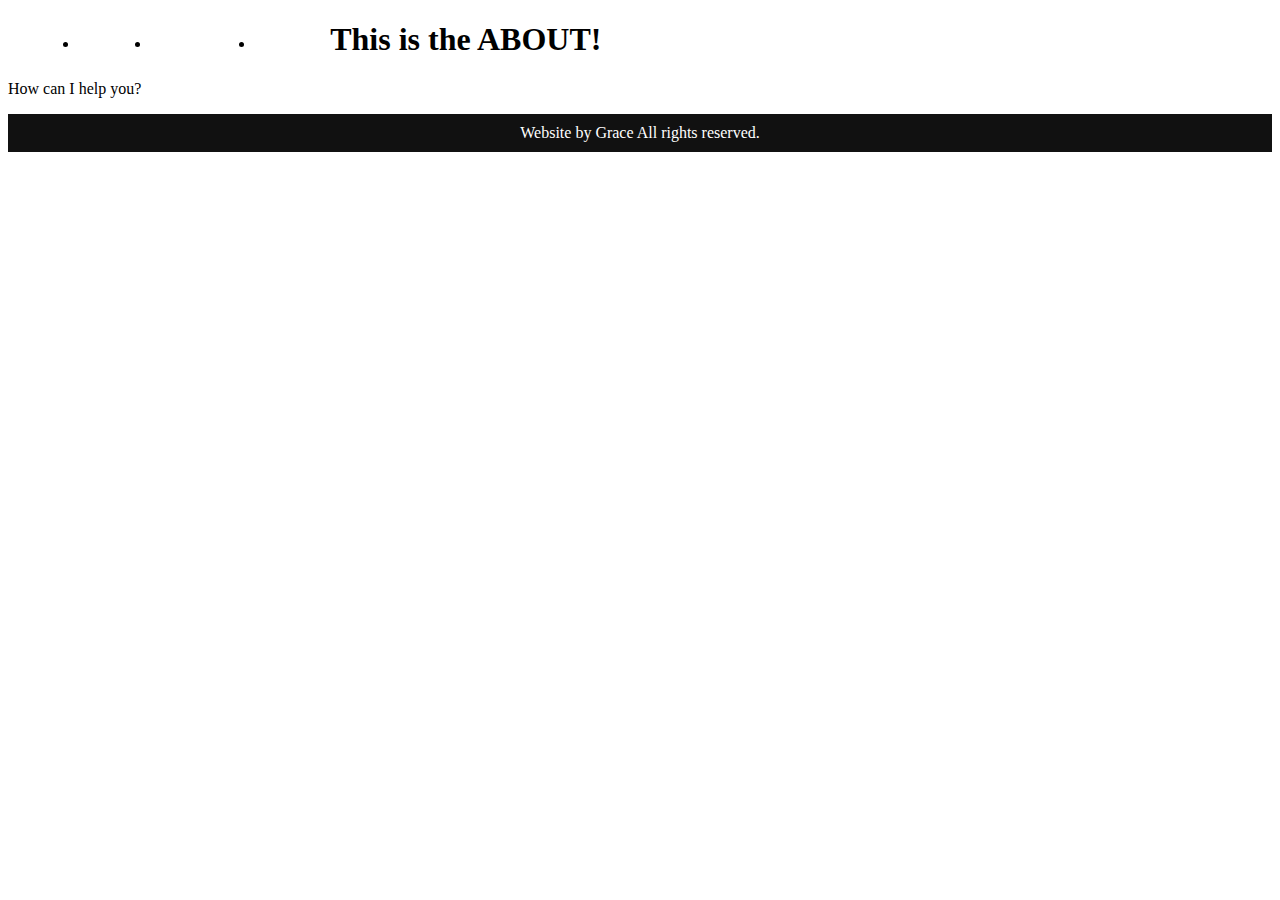
==== about.html @ 687f2825 "uploaded a html files to my repository" ====
<!DOCTYPE html>
<html>
<head>
	<link rel="stylesheet" type="text/css" href="style.css">
	<header>
	<li><a href="/Users/SmartCity/Desktop/WebApp/index.html">Home</a></li>
	<li><a href="/Users/SmartCity/Desktop/WebApp/about.html">About</a></li>
	<li><a href="/Users/SmartCity/Desktop/WebApp/contact.html">Contact Us</a></li>
	<li><a href="/Users/SmartCity/Desktop/WebApp/login.html">Log-in</a></header></li>
	</header>
</head>
<body>
	<div><h1>This is the ABOUT!</h1></div>


<!-- sidebar -->
<p>How can I help you?</p>

<footer>Website by Grace
All rights reserved.
</footer>
</body>
</html>
---- style.css ----
ul {
  list-style-type: none;
  margin: 0;
  padding: 0;
  overflow: hidden;
  background-color: #333;
}li {
  float: left;
}li a {
  display: block;
  color: white;
  text-align: center;
  padding: 14px 16px;
  text-decoration: none;
}li a:hover {
  background-color: #111;
}.container {
  position: relative;
  text-align: center;
  color: white;
}.centeredheading {
  position: absolute;
  top: 40%;
  left: 50%;
  transform: translate(-50%, -50%);
}.center{
	position: absolute;
  top: 45%;
  left: 50%;
  transform: translate(-50%, -50%);
}footer {
  background-color: #111;
  padding: 10px;
  text-align: center;
  color: white;
}
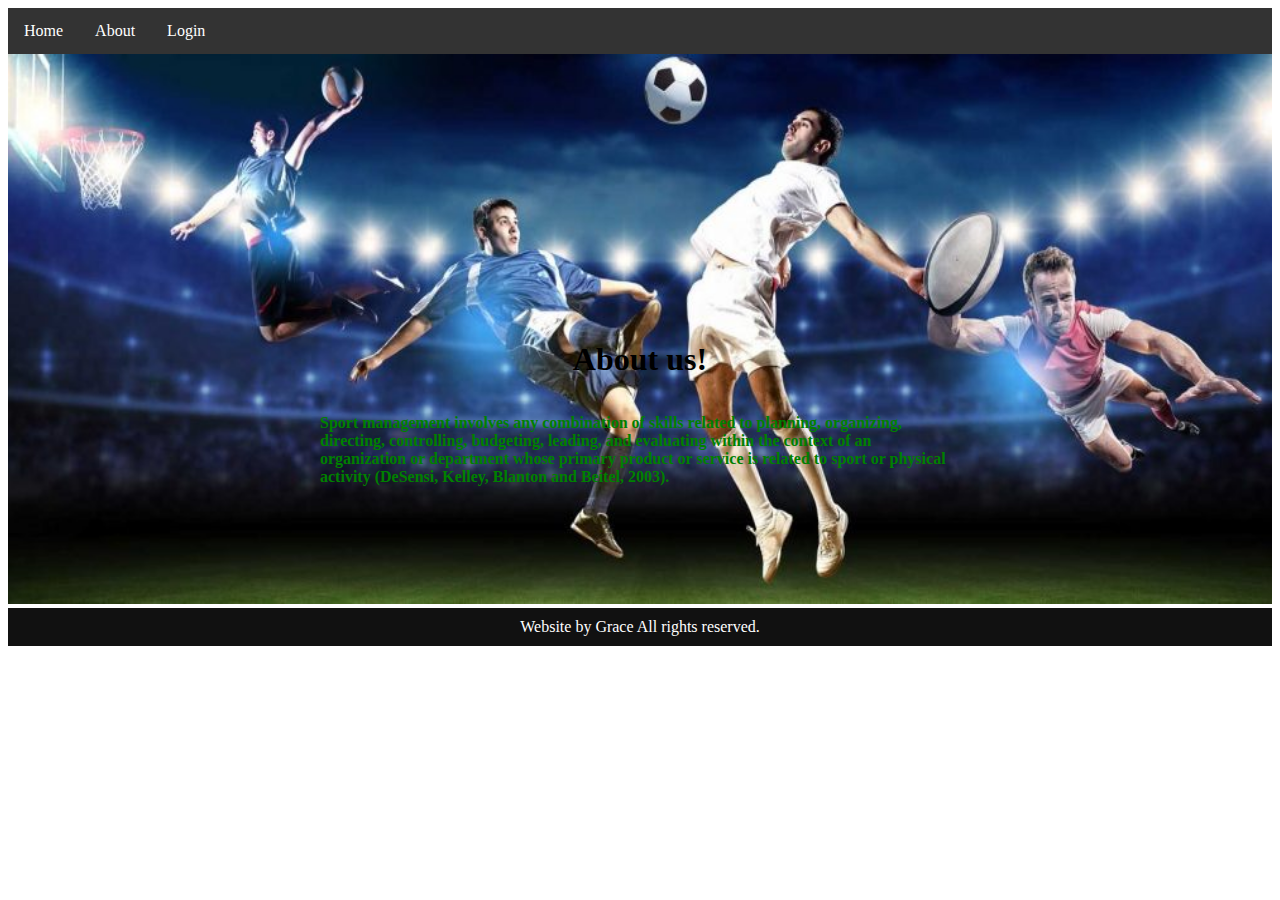
==== commit 509cb3c6: "updated" ====
--- a/about.html
+++ b/about.html
@@ -2,19 +2,29 @@
 <html>
 <head>
 	<link rel="stylesheet" type="text/css" href="style.css">
-	<header>
+	
+</head>
+<body>
+
+	<ul>
+
 	<li><a href="/Users/SmartCity/Desktop/WebApp/index.html">Home</a></li>
 	<li><a href="/Users/SmartCity/Desktop/WebApp/about.html">About</a></li>
-	<li><a href="/Users/SmartCity/Desktop/WebApp/contact.html">Contact Us</a></li>
-	<li><a href="/Users/SmartCity/Desktop/WebApp/login.html">Log-in</a></header></li>
-	</header>
-</head>
-<body>
-	<div><h1>This is the ABOUT!</h1></div>
+	<li><a href="/Users/SmartCity/Desktop/WebApp/login.html">Login</a></li>
+	
+	
 
+    </ul>
+<header>
 
-<!-- sidebar -->
-<p>How can I help you?</p>
+	<header>
+	<div class="cotainer1">
+	<img src="images/about.jpg" style="height: 550px; width: 100%;">
+	<div class="centeredheading"><h1>About us!</h1></div>
+	<div class="center"><h4 style="color: green;">Sport management involves any combination of skills related to planning, organizing, directing, controlling, budgeting, leading, and evaluating within the context of an organization or department whose primary product or service is related to sport or physical activity (DeSensi, Kelley, Blanton and Beitel, 2003).</h4></div>
+
+</div>
+</header>
 
 <footer>Website by Grace
 All rights reserved.
--- a/style.css
+++ b/style.css
@@ -14,7 +14,7 @@
   text-decoration: none;
 }li a:hover {
   background-color: #111;
-}.container {
+}.container1 {
   position: relative;
   text-align: center;
   color: white;
@@ -25,7 +25,7 @@
   transform: translate(-50%, -50%);
 }.center{
 	position: absolute;
-  top: 45%;
+  top: 50%;
   left: 50%;
   transform: translate(-50%, -50%);
 }footer {
@@ -33,4 +33,44 @@
   padding: 10px;
   text-align: center;
   color: white;
-}+}form {
+  height: 400px;
+  width: 350px;
+  border: 3px  solid #f1f1f1;
+  position: center;
+}input[type=text], input[type=password] {
+  width: 100%;
+  padding: 12px 20px;
+  margin: 8px 0;
+  display: inline-block;
+  border: 1px solid #ccc;
+  box-sizing: border-box;
+}button {
+  background-color: #4CAF50;
+  color: white;
+  padding: 14px 20px;
+  margin: 8px 0;
+  border: none;
+  cursor: pointer;
+  width: 100%;
+}button:hover {
+  opacity: 0.8;
+}.cancelbtn {
+  width: auto;
+  padding: 10px 18px;
+  background-color: #f44336;
+}.imgcontainer {
+  text-align: center;
+  margin: 24px 0 12px 0;
+}.container {
+  padding: 16px;
+}span.psw {
+  float: right;
+  padding-top: 16px;
+}@media screen and (max-width: 300px) {
+span.psw {
+  display: block;
+  float: none;
+}.cancelbtn {
+     width: 100%;
+}
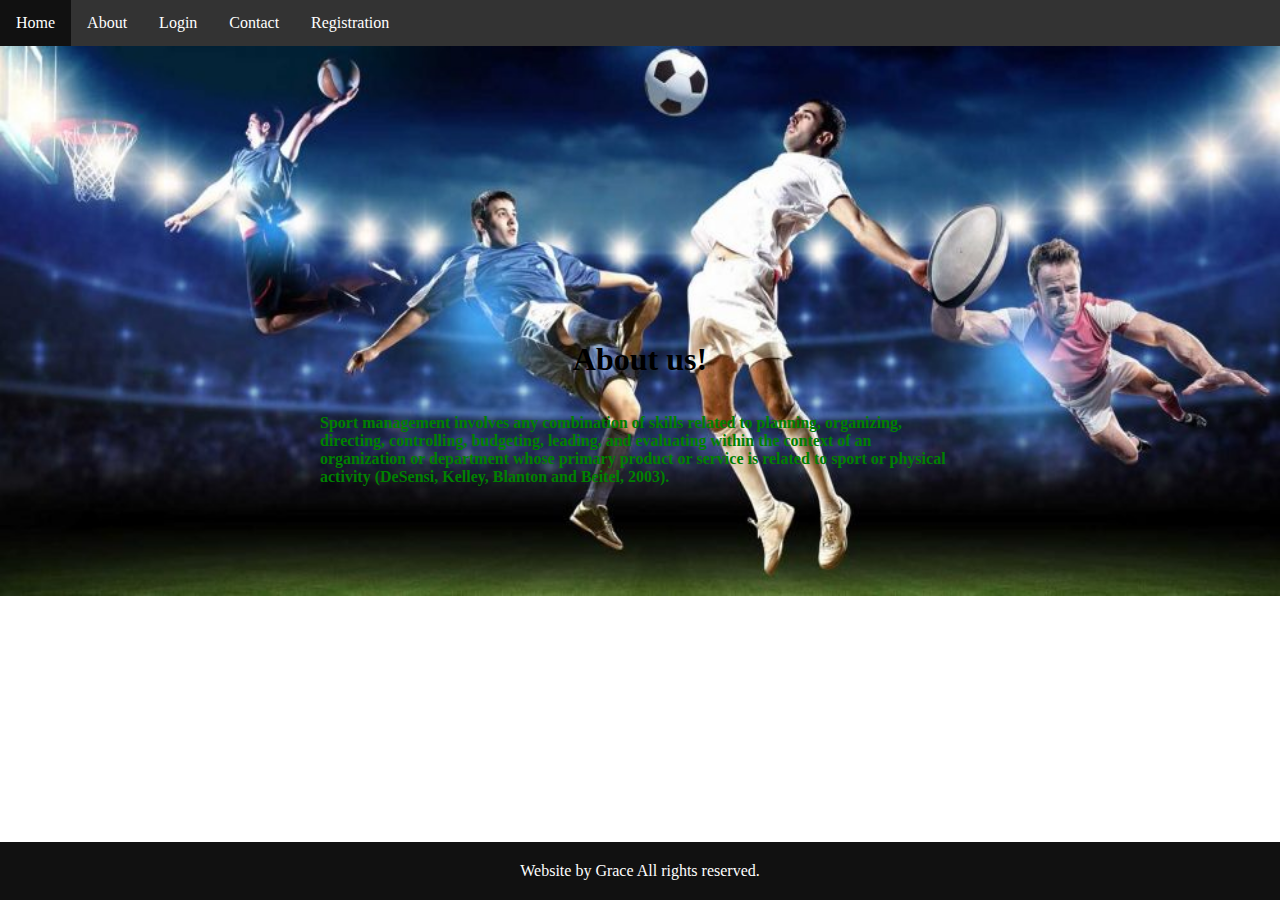
==== commit 5ca3f56c: "Added New Pages" ====
--- a/about.html
+++ b/about.html
@@ -2,19 +2,18 @@
 <html>
 <head>
 	<link rel="stylesheet" type="text/css" href="style.css">
-	
+	<meta name="viewport" content="width=device-width, initial-scale=1">
 </head>
 <body>
 
 	<ul>
 
-	<li><a href="/Users/SmartCity/Desktop/WebApp/index.html">Home</a></li>
-	<li><a href="/Users/SmartCity/Desktop/WebApp/about.html">About</a></li>
-	<li><a href="/Users/SmartCity/Desktop/WebApp/login.html">Login</a></li>
-	
-	
-
-    </ul>
+	<li><a href="C:/git/paTuLadaGraCE.github.io/index.html">Home</a></li>
+	<li><a href="C:/git/paTuLadaGraCE.github.io/about.html">About</a></li>
+	<li><a href="C:/git/paTuLadaGraCE.github.io/login.html">Login</a></li>
+	<li><a href="C:/git/paTuLadaGraCE.github.io/contact.html">Contact</a></li>
+	<li><a href="C:/git/paTuLadaGraCE.github.io/registration.html">Registration</a></li>
+	</ul>
 <header>
 
 	<header>
--- a/style.css
+++ b/style.css
@@ -1,3 +1,8 @@
+body{
+	width: 100%;
+	margin: 0;
+	height: 100%;
+}
 ul {
   list-style-type: none;
   margin: 0;
@@ -30,10 +35,16 @@
   transform: translate(-50%, -50%);
 }footer {
   background-color: #111;
-  padding: 10px;
+  padding: 20px 0 20px 0;
   text-align: center;
   color: white;
+  bottom: 0;
+  left: 0;
+  position: absolute;
+  width: 100%;
+  margin: 0;
 }form {
+	margin: 0 auto;
   height: 400px;
   width: 350px;
   border: 3px  solid #f1f1f1;
@@ -63,6 +74,7 @@
   text-align: center;
   margin: 24px 0 12px 0;
 }.container {
+	
   padding: 16px;
 }span.psw {
   float: right;
@@ -73,4 +85,7 @@
   float: none;
 }.cancelbtn {
      width: 100%;
+}.contact{
+	border: 3px solid green;
+	position: center;
 }
